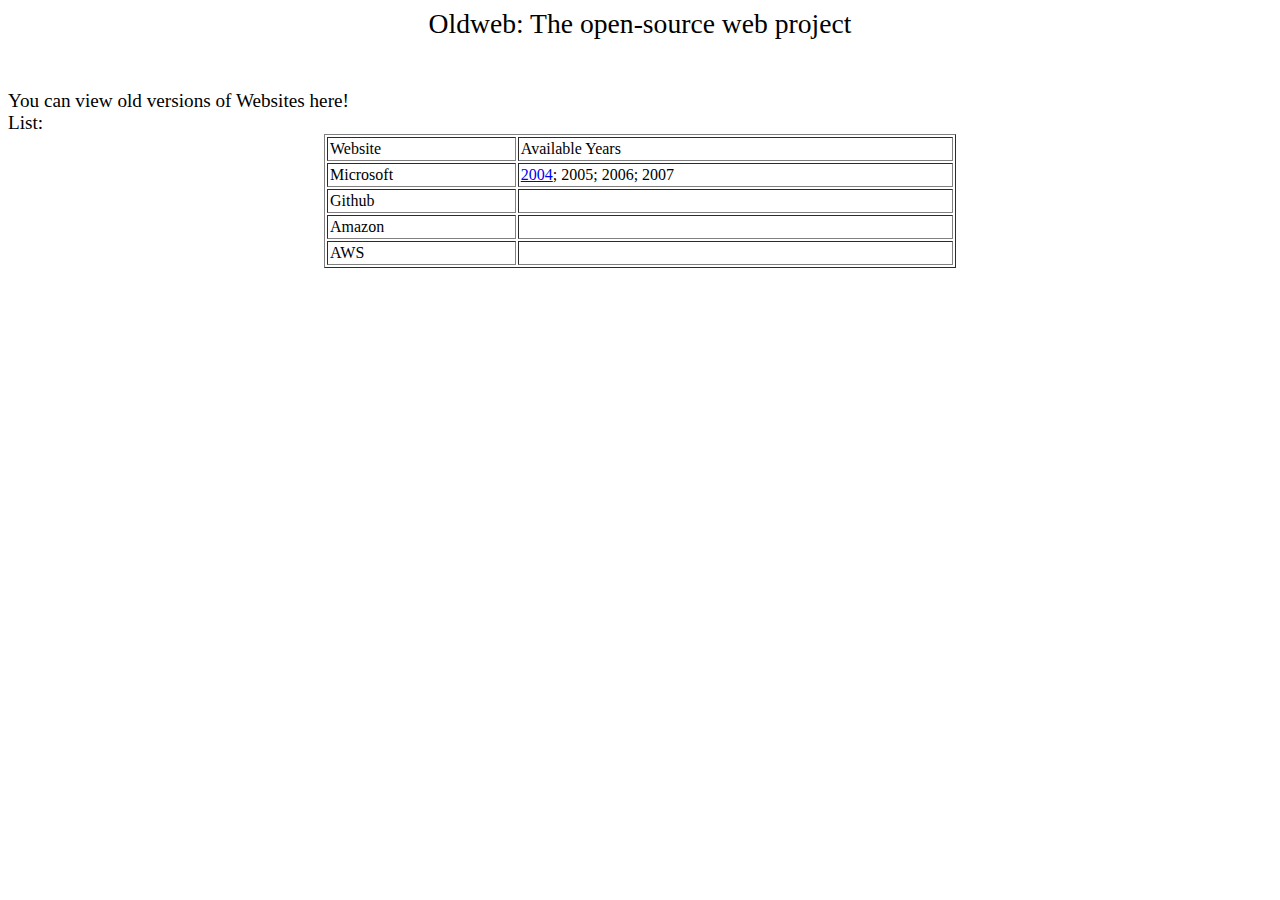
==== index.html @ 038ffd99 "Change index.html 2" ====
<!DOCTYPE html PUBLIC "-//W3C//DTD HTML 4.01//EN" "http://www.w3.org/TR/html4/strict.dtd">
<html><head>
<meta content="text/html; charset=ISO-8859-2" http-equiv="content-type"><title>Oldweb</title></head><body>
<div style="text-align: center; font-family: Segoe UI;"><big><big><big>Oldweb: The open-source web project<br>
<br>
</big></big></big><br>
<div style="text-align: left;"><big>You can view old versions of Websites here!<br>
List:<br>
</big>
<table style="text-align: left; width: 50%; margin-left: auto; margin-right: auto; height: 50%;" border="1" cellpadding="2" cellspacing="2">
  <tbody>
    <tr>
      <td style="vertical-align: top;">Website<br>
      </td>
      <td style="vertical-align: top;">Available Years<br>
      </td>
    </tr>
    <tr>
      <td style="vertical-align: top;">Microsoft<br>
      </td>
      <td style="vertical-align: top;"><a href="/Sites/Microsoft/2004">2004</a>; 2005; 2006; 2007<br>
      </td>
    </tr>
    <tr>
      <td style="vertical-align: top;">Github<br>
      </td>
      <td style="vertical-align: top;"><br>
      </td>
    </tr>
    <tr>
      <td style="vertical-align: top;">Amazon<br>
      </td>
      <td style="vertical-align: top;"><br>
      </td>
    </tr>
    <tr>
      <td style="vertical-align: top;">AWS<br>
      </td>
      <td style="vertical-align: top;"><br>
      </td>
    </tr>
  </tbody>
</table>
<big><br>
<big><big>

</big></big></big></div>
</div>
</body></html>
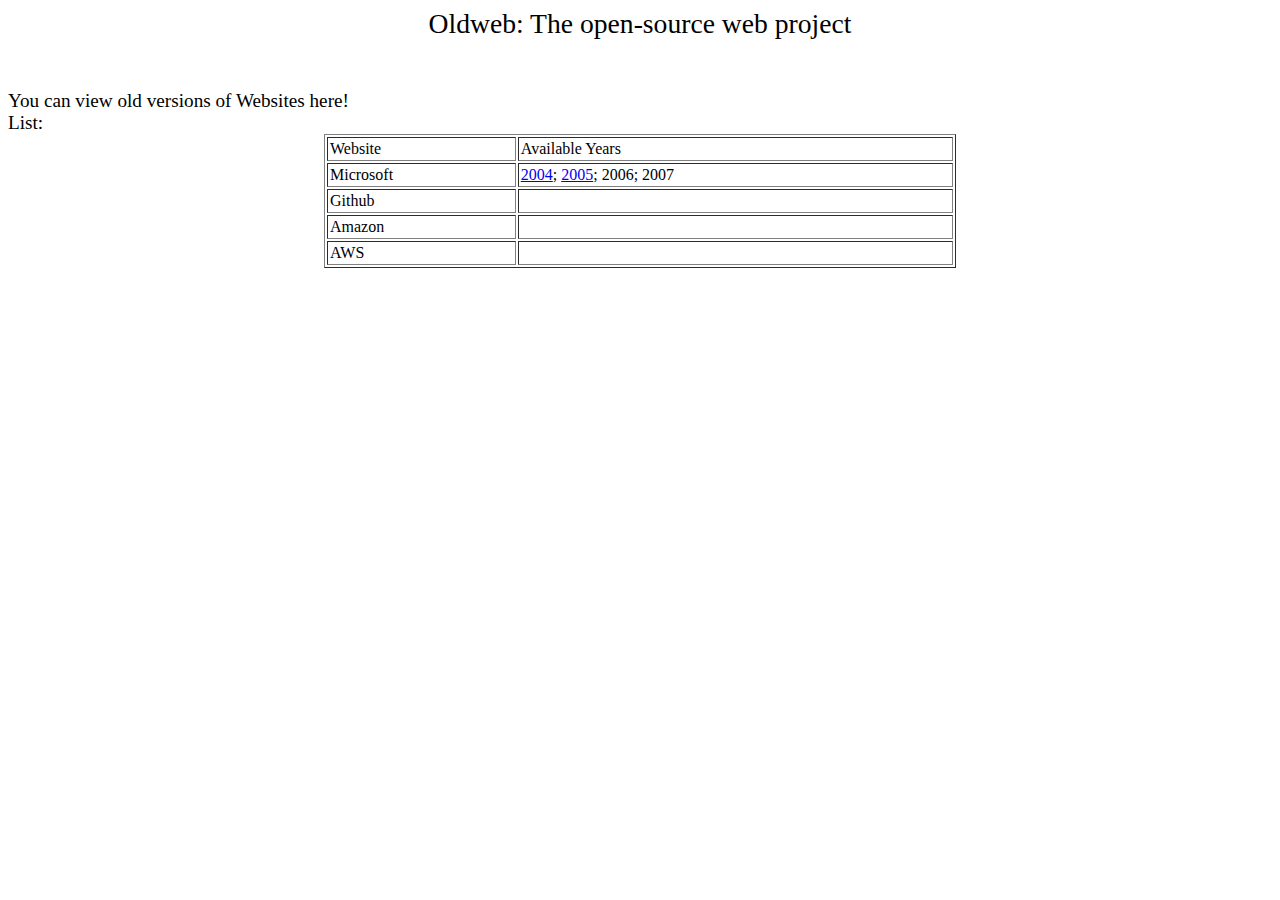
==== commit a286e750: "Change index.html" ====
--- a/index.html
+++ b/index.html
@@ -18,7 +18,7 @@
     <tr>
       <td style="vertical-align: top;">Microsoft<br>
       </td>
-      <td style="vertical-align: top;"><a href="/Sites/Microsoft/2004">2004</a>; 2005; 2006; 2007<br>
+      <td style="vertical-align: top;"><a href="/Sites/Microsoft/2004">2004</a>; <a href="/Sites/Microsoft/2005">2005</a>; 2006; 2007<br>
       </td>
     </tr>
     <tr>
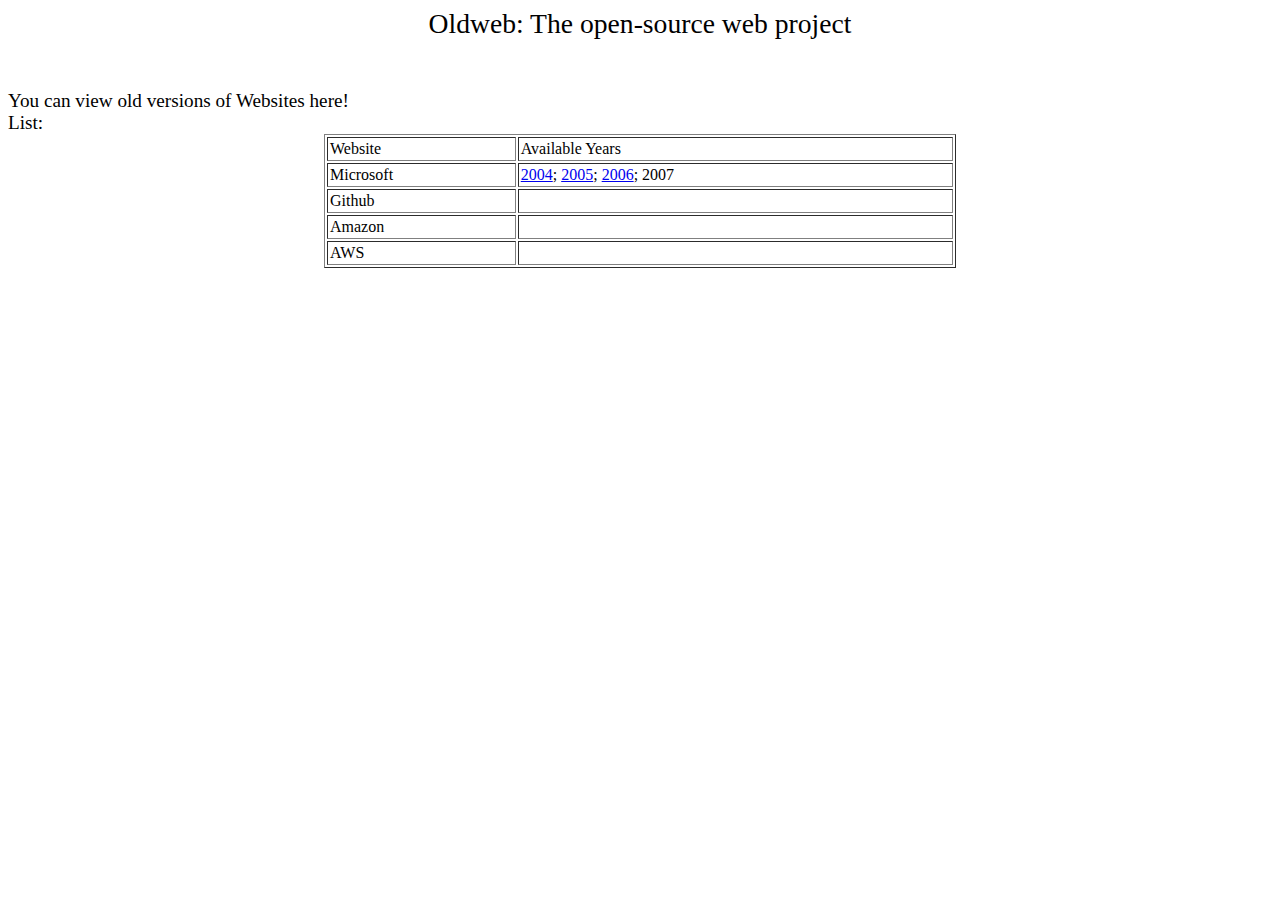
==== commit 427fc19c: "Update #2" ====
--- a/index.html
+++ b/index.html
@@ -18,7 +18,7 @@
     <tr>
       <td style="vertical-align: top;">Microsoft<br>
       </td>
-      <td style="vertical-align: top;"><a href="/Sites/Microsoft/2004">2004</a>; <a href="/Sites/Microsoft/2005">2005</a>; 2006; 2007<br>
+      <td style="vertical-align: top;"><a href="/Sites/Microsoft/2004">2004</a>; <a href="/Sites/Microsoft/2005">2005</a>; <a href="/Sites/Microsoft/2005">2006</a>; 2007<br>
       </td>
     </tr>
     <tr>
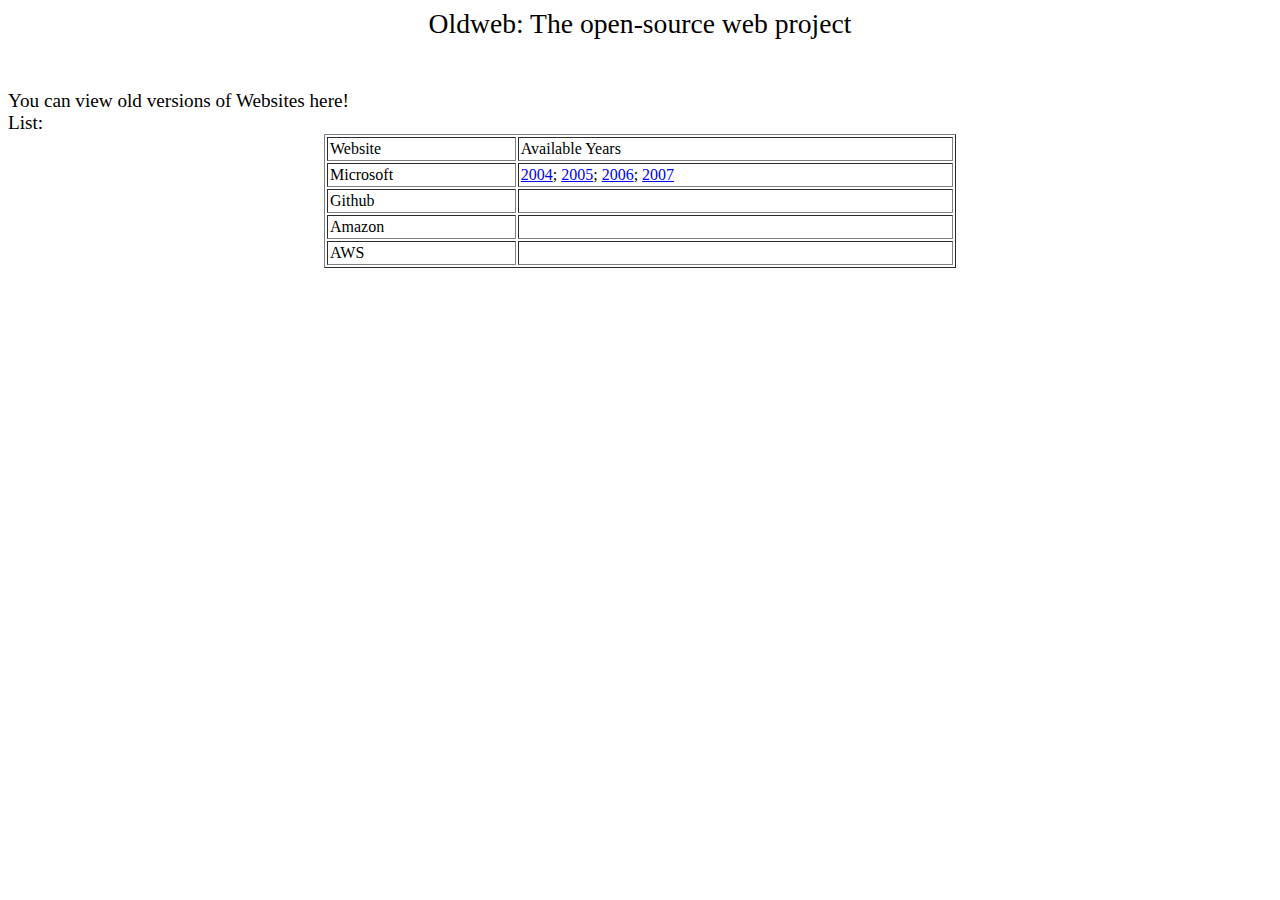
==== commit f62e25fa: "Microsoft 2007 and index.html update" ====
--- a/index.html
+++ b/index.html
@@ -1,5 +1,6 @@
 <!DOCTYPE html PUBLIC "-//W3C//DTD HTML 4.01//EN" "http://www.w3.org/TR/html4/strict.dtd">
 <html><head>
+
 <meta content="text/html; charset=ISO-8859-2" http-equiv="content-type"><title>Oldweb</title></head><body>
 <div style="text-align: center; font-family: Segoe UI;"><big><big><big>Oldweb: The open-source web project<br>
 <br>
@@ -18,7 +19,7 @@
     <tr>
       <td style="vertical-align: top;">Microsoft<br>
       </td>
-      <td style="vertical-align: top;"><a href="/Sites/Microsoft/2004">2004</a>; <a href="/Sites/Microsoft/2005">2005</a>; <a href="/Sites/Microsoft/2005">2006</a>; 2007<br>
+      <td style="vertical-align: top;"><a href="/Sites/Microsoft/2004">2004</a>; <a href="/Sites/Microsoft/2005">2005</a>; <a href="/Sites/Microsoft/2006">2006</a>; <a href="/Sites/Microsoft/2007">2007</a><br>
       </td>
     </tr>
     <tr>
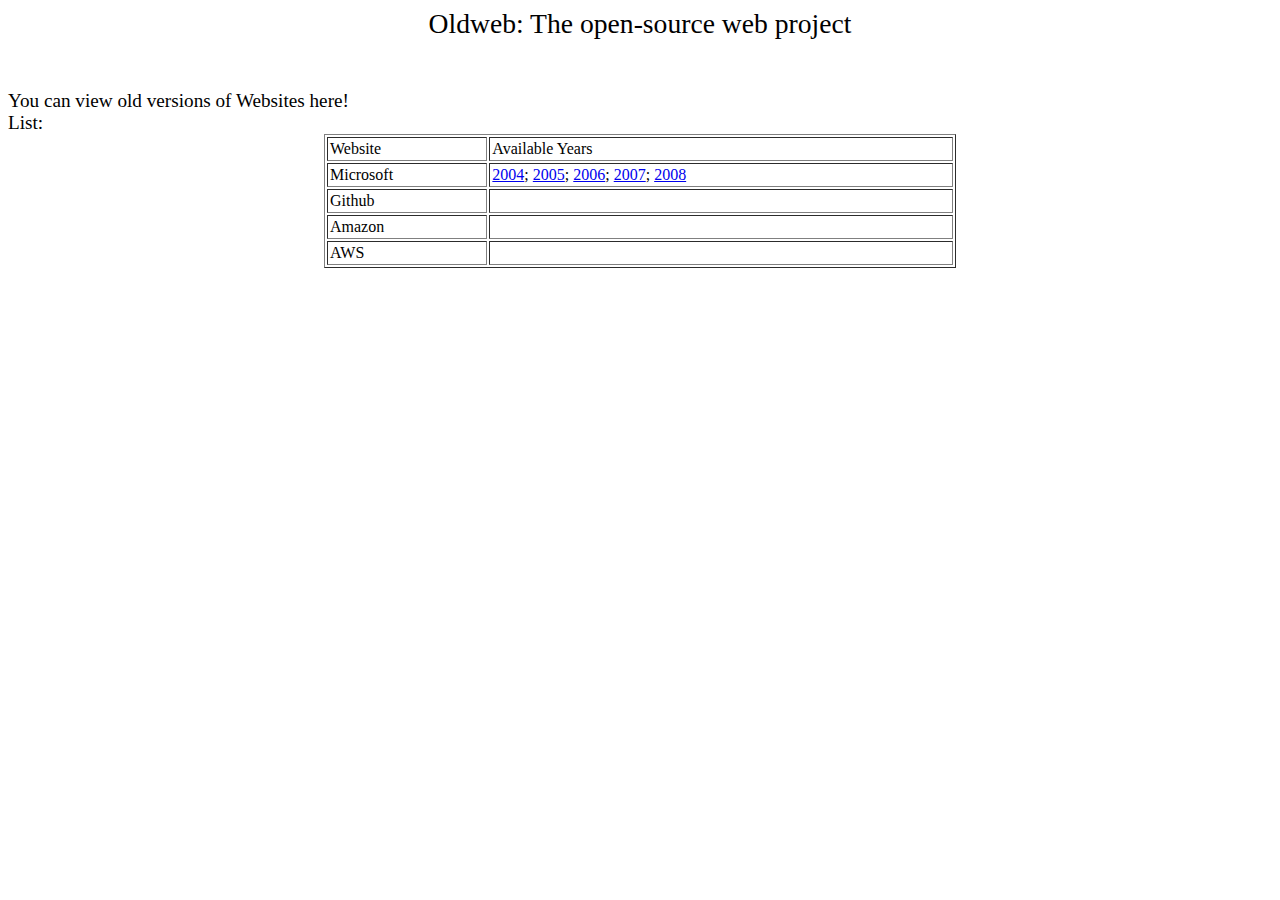
==== commit b8341ad5: "Index.html Update" ====
--- a/index.html
+++ b/index.html
@@ -19,7 +19,7 @@
     <tr>
       <td style="vertical-align: top;">Microsoft<br>
       </td>
-      <td style="vertical-align: top;"><a href="/Sites/Microsoft/2004">2004</a>; <a href="/Sites/Microsoft/2005">2005</a>; <a href="/Sites/Microsoft/2006">2006</a>; <a href="/Sites/Microsoft/2007">2007</a><br>
+      <td style="vertical-align: top;"><a href="/Sites/Microsoft/2004">2004</a>; <a href="/Sites/Microsoft/2005">2005</a>; <a href="/Sites/Microsoft/2006">2006</a>; <a href="/Sites/Microsoft/2007">2007</a>; <a href="/Sites/Microsoft/2007">2008</a><br>
       </td>
     </tr>
     <tr>
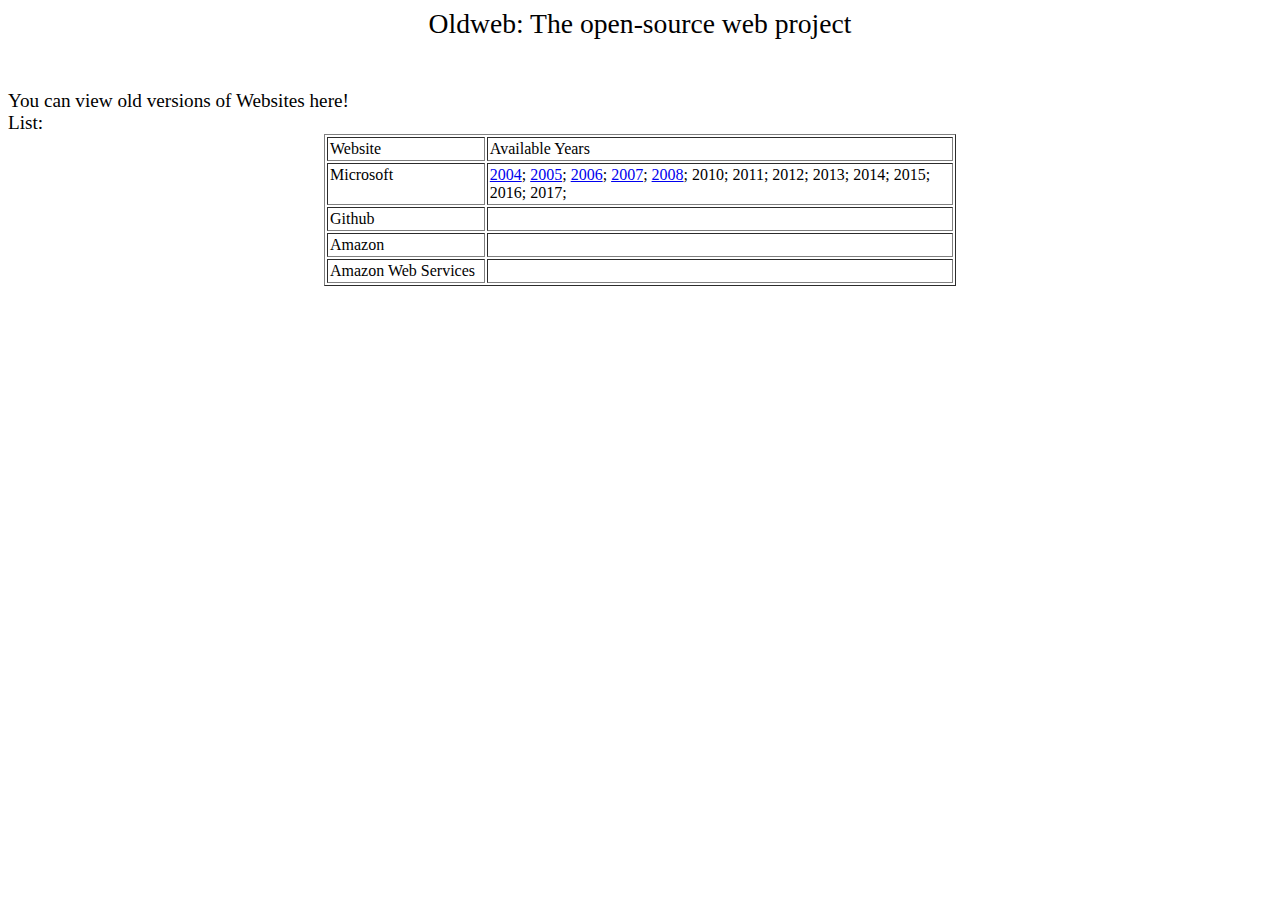
==== commit 63115f4c: "Index.html Update" ====
--- a/index.html
+++ b/index.html
@@ -19,7 +19,8 @@
     <tr>
       <td style="vertical-align: top;">Microsoft<br>
       </td>
-      <td style="vertical-align: top;"><a href="/Sites/Microsoft/2004">2004</a>; <a href="/Sites/Microsoft/2005">2005</a>; <a href="/Sites/Microsoft/2006">2006</a>; <a href="/Sites/Microsoft/2007">2007</a>; <a href="/Sites/Microsoft/2007">2008</a><br>
+      <td style="vertical-align: top;"><a href="/Sites/Microsoft/2004">2004</a>; <a href="/Sites/Microsoft/2005">2005</a>; <a href="/Sites/Microsoft/2006">2006</a>; <a href="/Sites/Microsoft/2007">2007</a>; <a href="/Sites/Microsoft/2008">2008</a>; 2010; 2011; 2012; 2013; 2014; 2015;<br>
+2016; 2017;<br>
       </td>
     </tr>
     <tr>
@@ -35,7 +36,7 @@
       </td>
     </tr>
     <tr>
-      <td style="vertical-align: top;">AWS<br>
+      <td style="vertical-align: top;">Amazon Web Services<br>
       </td>
       <td style="vertical-align: top;"><br>
       </td>
